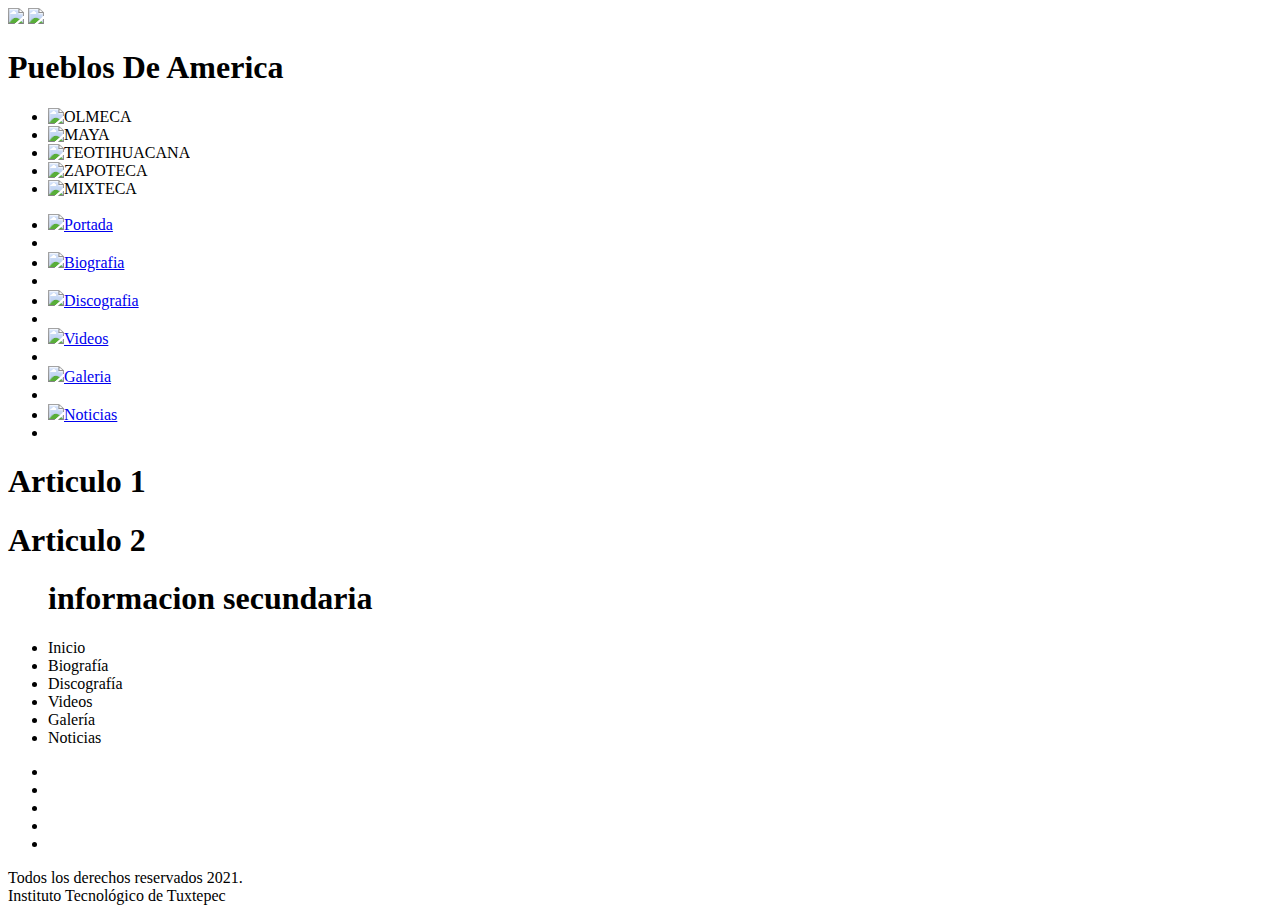
==== index.html @ cf31cddf "Rename indexhtml to index.html" ====
<!DOCTYPE html>
<html lang="es" dir="ltr">
<head>
  <meta charset="utf-8">
  <title>Historia De Mexico</title>
  <link rel="icon" href="iconos/audio.ico">
  <link rel="stylesheet" href="css/estilo.css">
  <link rel="stylesheet" href="css/slider.css">
  </head>
  <body class="color">
    <div class="contenedor">
  <header>
    <img class="logo-left" src="iconos/hombre.svg">
    <img class="logo-right" src="iconos/Historia.svg">
    <h1>Pueblos De America</h1>
    <div class="slider">
      <ul>
        <li><img src="imagenes/slider1.jpg" alt="OLMECA"></li>
        <li><img src="imagenes/slider2.jpg" alt="MAYA"></li>
        <li><img src="imagenes/slider3.jpg" alt="TEOTIHUACANA"></li>
        <li><img src="imagenes/slider4.jpg" alt="ZAPOTECA"></li>
        <li><img src="imagenes/slider5.jpg" alt="MIXTECA"></li>
      </ul>
    </div>
  </header>
    <nav>
        <ul>
          <li><a class="boton" href="index.html"><img src="iconos/cabana.ico">Portada</a><li>
          <li><a class="boton" href="biografia.html"><img src="iconos/piramide.ico">Biografia</a><li>
          <li><a class="boton" href="discografia.html"><img src="iconos/evolucion.ico">Discografia</a><li>
          <li><a class="boton" href="videos.html"><img src="iconos/video.ico">Videos</a><li>
          <li><a class="boton" href="galeria.html"><img src="iconos/pergamino.ico">Galeria</a><li>
          <li><a class="boton" href="Recortes.html"><img src="iconos/tijeras.ico">Noticias</a><li>
        </ul>
    </nav>
    <section>
      <article>
        <h1>Articulo 1</h1>
      </article>
      <article>
        <h1>Articulo 2</h1>
      </article>
    </section>
    <aside>
      <blockquote>
        <h1>informacion secundaria</h1>
      </blockquote>
    </aside>
    <footer>
      <div class="izq">
        <nav>
          <ul>
            <li><a class="enlace-footer" href="inicio.html"></a>Inicio</li>
            <li><a class="enlace-footer" href="biografia.html"></a>Biografía</li>
            <li><a class="enlace-footer" href="discografia.html"></a>Discografía</li>
            <li><a class="enlace-footer" href="videos.html"></a>Videos</li>
            <li><a class="enlace-footer" href="galeria.html"></a>Galería</li>
            <li><a class="enlace-footer" href="noticias.html"></a>Noticias</li>
          </ul>
        </nav>
      </div>
      <div class="der">
        <nav>
          <ul>
            <li><a class="botonredes" href="https://www.facebook.com/CHAYANNE" target="_black"><img src="iconos/face.svg" alt=""></a></li>
            <li><a class="botonredes" href="https://twitter.com/CHAYANNEMUSIC?ref_src=twsrc%5Egoogle%7Ctwcamp%5Eserp%7Ctwgr%5Eauthor" target="_black"><img src="iconos/tw.svg" alt=""></a></li>
            <li><a class="botonredes" href="https://www.instagram.com/chayanne/?hl=es-la" target="_black"><img src="iconos/instagram.svg" alt=""></a></li>
            <li><a class="botonredes" href="https://www.pinterest.com.mx/nilda402003/chayanne/" target="_black"><img src="iconos/YG family.svg" alt=""></a></li>
            <li><a class="botonredes" href="https://www.youtube.com/channel/UCltTIW3M5KliU-pu5nPaGUg" target="_black"><img src="iconos/youtube.svg" alt=""></a></li>
          </ul>
        </nav>
      </div>
      <p> Todos los derechos reservados 2021. <br>
      Instituto Tecnológico de Tuxtepec</p>
    </footer>
  </div>
    </body>
  </html>
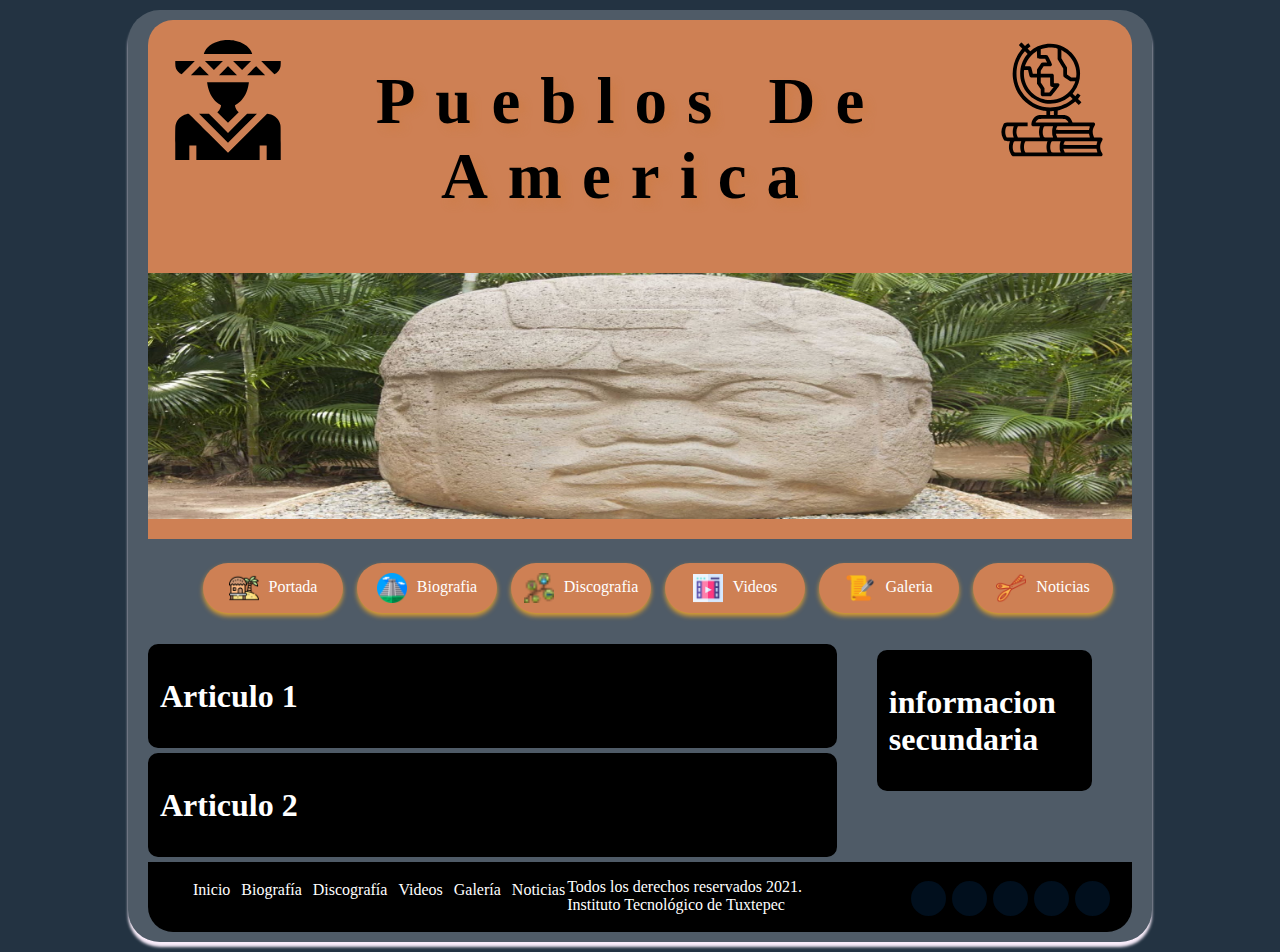
==== commit 42847463: "Update index.html" ====
--- a/index.html
+++ b/index.html
@@ -11,7 +11,7 @@
     <div class="contenedor">
   <header>
     <img class="logo-left" src="iconos/hombre.svg">
-    <img class="logo-right" src="iconos/Historia.svg">
+    <img class="logo-right" src="iconos/historia.svg">
     <h1>Pueblos De America</h1>
     <div class="slider">
       <ul>
--- a/css/estilo.css
+++ b/css/estilo.css
@@ -0,0 +1,329 @@
+@import url('https://fonts.googleapis.com/css2? family = Oi & family = Rampart + One & family = Sarina & display = swap');
+body{
+  /*background-image: url(../fondos/prism.png);*/
+  margin: 10px auto;
+  font-family: Open sans-serif;
+  width: 80%;
+  }
+  body.color{
+    background-color: rgba(35, 51, 66);
+  }
+header{
+    width:100%; /* Establecemos que el header abarque el 100% del documento */
+    overflow:hidden; /* Eliminamos errores de float */
+    background-color:rgba(206, 128, 84);
+    margin-bottom:0px;
+    padding: 0px;
+    border-radius: 25px 25px 0px 0px; /superior, derecho, inferior, izquierdo/
+    border-style: none;
+  }
+  header>h1
+	{
+		font-family:'Rampart';
+		letter-spacing: 20px;
+		/text-transform: uppercase/;
+		font-weight:bold;
+    text-align: center;
+    text-shadow: rgba(205, 117, 53, 0.33) 6px 6px 8px; /* los tres números indican distancia horizontal, vertical y difuminado*/
+    font-size: 65px;
+	}
+ header>h2
+  {
+    font-family: 'Rajdhani';
+	  letter-spacing: 10px;
+	  font-weight:bold;
+	  text-align: center;
+    font-size: 20px;
+  }
+  .logo-left
+  {
+  	float:left;
+  	padding: 20px 0px 0px 20px; /Superior, derecho, inferior, izquierdo/
+    width: 120px;
+  	height: 120px;
+  }
+  .logo-right
+  {
+  	float: right;
+  	padding: 20px 20px 0px 20px;
+  	width: 120px;
+  	height: 120px;
+  }
+  nav
+{
+    display: block;
+    width: 100%;
+    text-align: center;
+}
+nav ul
+{
+	list-style: none;
+}
+nav li
+{
+    display: inline-block;
+    margin-right: 2px;
+    margin-top: 0.2em;
+  }
+  .boton
+{
+	background-color: rgb(206, 128, 84);
+	color:rgb(255, 255, 255);
+	display: inline-block;
+	font-size: 1em;
+	margin: 5px;
+	padding: 10px 0px;
+	text-align: center;
+	width: 140px;
+	text-decoration: none;
+	box-shadow: 0px 3px 5px rgb(223, 159, 50);
+  border-radius: 30px;
+}
+.boton:hover
+{
+  background-color: rgb(206, 128, 84);
+  box-shadow: 0px 03px 5px rgb(238, 183, 88);
+  padding-top: 7px;
+  color: #205b98;
+}
+.boton img{
+  width: 30px;
+  height: 30px;
+  padding-right: 10px;
+  vertical-align: middle;
+}
+.boton:hover img
+{
+  filter: invert(20%) sepia(100%);
+}
+section
+{
+  float: left;
+  width: 70%;
+  text-align: justify;
+  margin-top: 10px;
+}
+article
+{
+  margin-bottom: 5px;
+  padding: 10px;
+  border-radius: 10px 10px 10px 10px;
+  border-style: solid;
+  border-width: 2px;
+  border-color: rgb(0, 0, 0);
+  background-color: rgb(0, 0, 0);
+  color: #ffffff;
+}
+aside
+{
+  float: right;
+  width: 30%;
+  text-align: justify;
+  margin-top: 0px;
+}
+blockquote
+{
+  margin-bottom: 5px;
+  padding: 10px;
+  border-radius: 10px 10px 10px 10px;
+  border-style: solid;
+  border-width: 2px;
+  border-color: rgb(0, 0, 0);
+  background-color: rgb(0, 0, 0);
+  color: #ffffff;
+}
+footer
+{
+  width: 100%;
+  overflow: hidden;
+  background-color: rgb(0, 0, 0);
+  margin-bottom: 0px;
+  padding: 0px;
+  border-radius: 0px 0px 25px 25px;
+  border-style: none;
+  color: #ffffff;
+}
+.contenedor
+{
+  padding: 10px 20px 10px 20px;
+  background: rgba(255, 255, 255, 0.20);
+  border-radius: 2em;
+  box-shadow: 0px 5px 3px rgb(249, 237, 250);
+}
+.enlace-footer
+{
+  font-size: 10px;
+  color:rgb(7, 21, 47);
+  padding-right: 5px;
+  text-decoration: none;
+  font-family: 'fantasy', 'monospace';
+}
+.enlace-footer:hover
+{
+  color: rgb(13, 56, 106);
+  text-shadow: 0px 0px 5px rgb(13, 74, 139);
+  text-decoration: underline;
+}
+.izq
+{
+  float: left;
+}
+.der
+{
+  float: right;
+  padding-right: 20px;
+}
+.botonredes
+{
+  display: inline-flex;
+  width: 15px;
+  height: 15px;
+  padding: 10px;
+  background-color: rgba(3, 42, 78, 0.37);
+  border-radius: 100%;
+}
+.botonredes img
+{
+  width: 15px;
+  height: 15px;
+}
+.boton redes:hover
+{
+  background-color: rgb(89, 115, 145);
+  border-radius: 100%;
+  box-shadow: 0px 0px 5px rgb(30, 127, 189);
+}
+.disc{
+  border-radius: 25px;
+  width: 150px;
+  height: 150;
+  padding: 10px;
+  border: 2px solid rgb(8, 48, 62);
+  box-shadow: 0px 5px 8px rgb(3, 45, 69);
+  margin: 20px;
+}
+.disc:hover{
+  -webkit-transform:scale(1.3);
+  -moz-transform: scale(1.3);
+  transform: scale(1.3);
+}
+table
+{
+  width: 80%;
+  margin: auto;
+  font-family: 'Exo 2';
+  color: rgb(255, 255, 255);
+}
+th.titulos
+{
+  width: 250px;
+}
+th
+{
+  font-family: 'Exo 2';
+  text-align: center;
+}
+td.center
+{
+  font-family: 'Exo 2'sans-serif;
+  text-align: center;
+  vertical-align: middle;
+}
+td
+{
+  padding: 5px;
+  font-family: 'Exo 2'sans-serif;
+}
+tr:nth-child(odd)
+{
+  background-color: rgb(5, 5, 5);
+}
+tr:nth-child(even)
+{
+  background-color: rgb(196, 50, 114);
+}
+.cancion
+{
+  width: 90%;
+  overflow: auto;
+  margin: auto;
+}
+.mitad
+{
+  width: 50%;
+  margin: auto;
+  padding-left: 20px;
+  vertical-align: top;
+}
+.titulos
+{
+  letter-spacing: 5px; /Espacio entre letras/
+  font-family: 'Rajdhani';
+  font-weight: bold; /Fuente en negritas/
+  text-transform: uppercase; /Transformación del texto/
+  text-align: center; /Alineación del texto/
+  text-shadow: rgb(136, 170, 179) 6px 6px 8px;
+  font-size: 29px;
+}
+/*body>h2{
+  font-family: "Rajdhani",sans-serif;
+  font-weight: bold; /Fuente en negritas/
+  text-align: center; /Alenación del texto/
+  font-size: 20px;
+}*/
+.enlace-aside
+{
+  font-size:1em;
+  color: rgb(109, 155, 157);
+  padding-right: 5px;
+  text-decoration: none;
+  font-family: 'Rajdhani',sans-serif;
+  font-weight: bold; /Fuente en negritas/
+}
+.enlace-aside:hover
+{
+  color:rgb(156, 222, 255);
+  text-shadow: 0px 0px 5px rgb(94, 216, 254);
+  font-weight: bold;
+}
+.disquitos
+{
+  border-radius: 25px;
+  width: 50px;
+  height: 50px;
+  padding: 5px;
+  border: 2px solid rgb(32, 106, 104);
+  box-shadow: 0px 5px 8px rgb(11, 103, 120);
+}
+.disquitos:hover
+{
+  filter: saturate(180%);
+  border-radius: 100%;
+}
+.enlace-tabla-lateral
+{
+  font-size: 1em;
+  color: rgb(251, 251, 251);
+  padding-right: 5px;
+  text-decoration: none;
+  font-weight: bold;
+  cursor: url ("iconos/manita.svg");
+}
+img.radius
+{
+  width: 35%;
+  height: 35%;
+  float: right;
+  border-radius: 100%;
+  border-style: solid;
+  margin: 0 px auto;
+  border: 2px solid rgb(6, 68, 77);
+  padding: 10px;
+  margin: 10px;
+}
+.noti{
+  width: 50%;
+  height: 50%;
+  border-radius: 25px;
+  float: right;
+}
--- a/css/slider.css
+++ b/css/slider.css
@@ -0,0 +1,41 @@
+.slider{
+  float:left;
+  width: 100%;
+  margin: auto;
+  overflow: hidden;
+  position: relative;
+  margin-bottom: 0px;
+}
+.slider ul
+{
+  display: flex;
+  padding: 0px;
+  width: 500%;
+  animation: cambio 10s infinite alternate;
+}
+.slider li
+{
+  width: 100%;
+  list-style: none;
+}
+.slider img
+{
+  width: 100%
+}
+@keyframes cambio {
+  0% {margin-left: 0;}
+  15% {margin-left: 0;}
+
+  20% {margin-left: -100%;}
+  40% {margin-left: -100%;}
+
+  45% {margin-left: -200%;}
+  60% {margin-left: -200%;}
+
+  65% {margin-left: -300%;}
+  80% {margin-left: -300%;}
+
+  85% {margin-left: -400%;}
+  100% {margin-left: -400%;}
+
+}
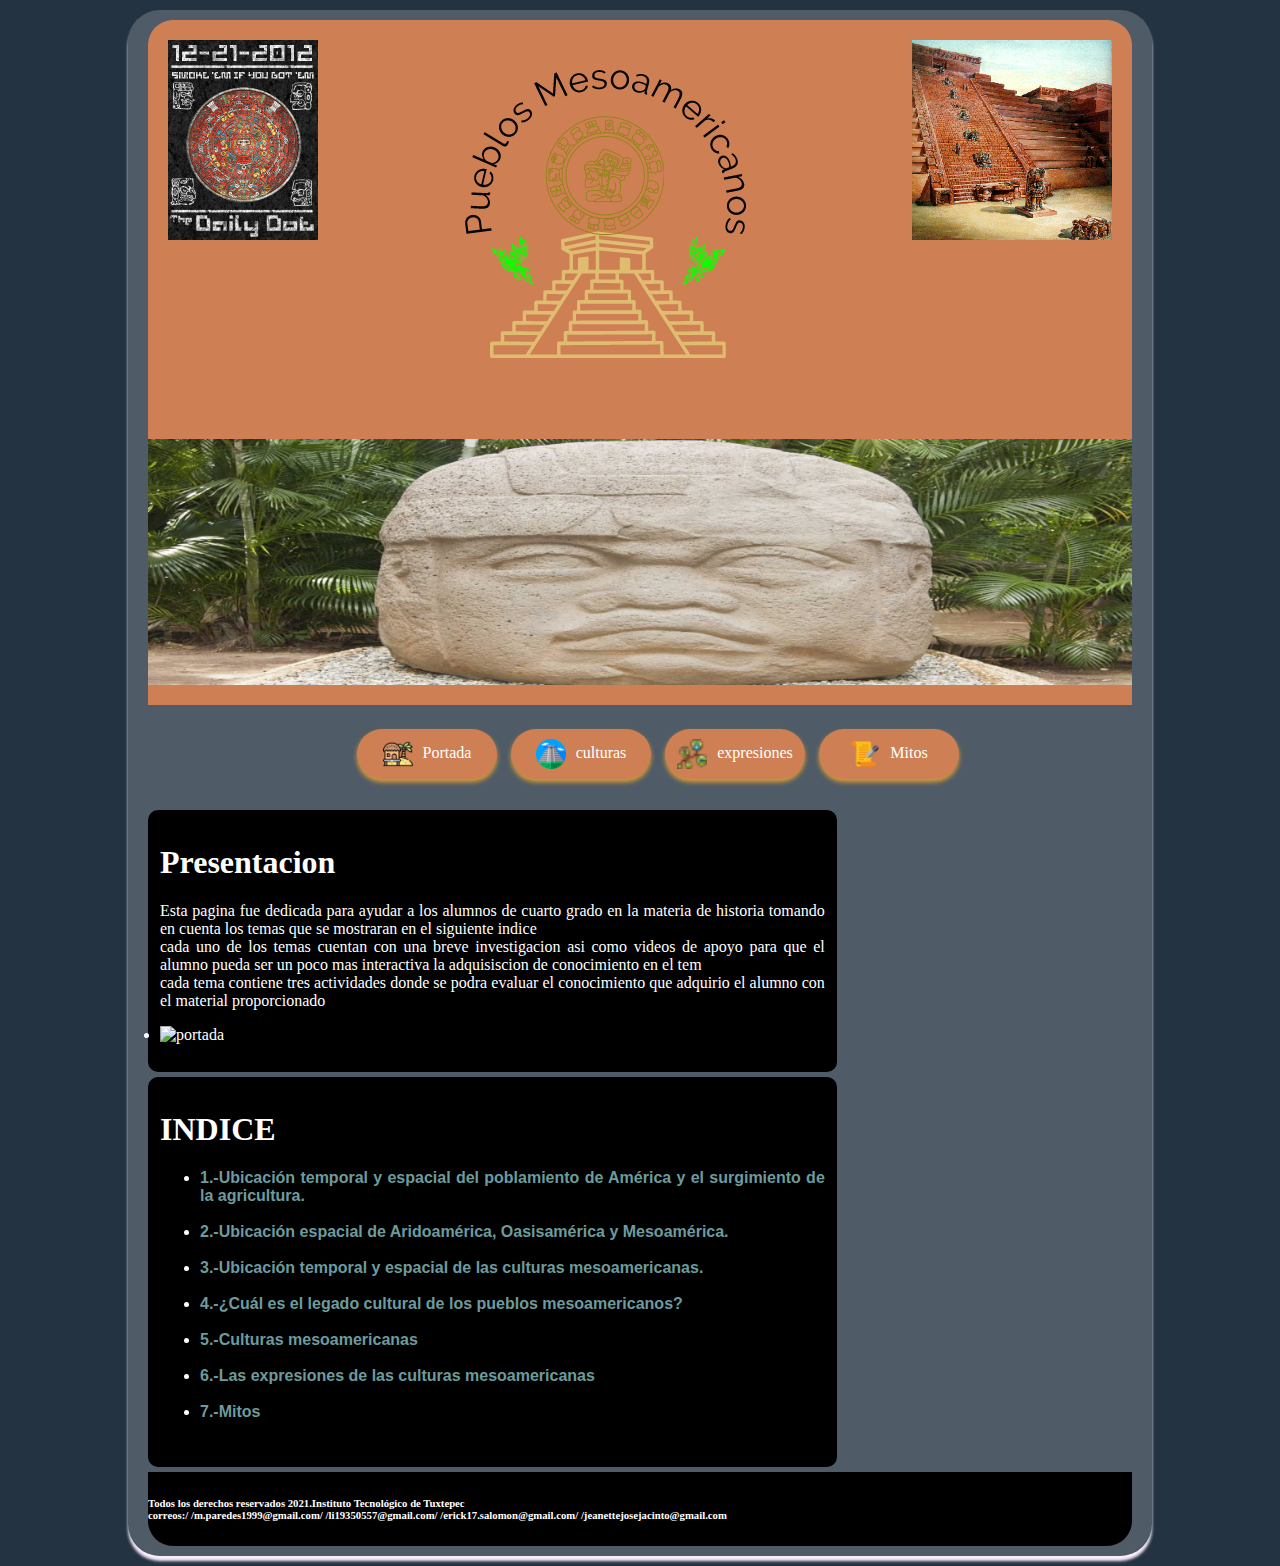
==== commit 54dee2cd: "Add files via upload" ====
--- a/index.html
+++ b/index.html
@@ -1,78 +1,66 @@
-<!DOCTYPE html>
-<html lang="es" dir="ltr">
-<head>
-  <meta charset="utf-8">
-  <title>Historia De Mexico</title>
-  <link rel="icon" href="iconos/audio.ico">
-  <link rel="stylesheet" href="css/estilo.css">
-  <link rel="stylesheet" href="css/slider.css">
-  </head>
-  <body class="color">
-    <div class="contenedor">
-  <header>
-    <img class="logo-left" src="iconos/hombre.svg">
-    <img class="logo-right" src="iconos/historia.svg">
-    <h1>Pueblos De America</h1>
-    <div class="slider">
-      <ul>
-        <li><img src="imagenes/slider1.jpg" alt="OLMECA"></li>
-        <li><img src="imagenes/slider2.jpg" alt="MAYA"></li>
-        <li><img src="imagenes/slider3.jpg" alt="TEOTIHUACANA"></li>
-        <li><img src="imagenes/slider4.jpg" alt="ZAPOTECA"></li>
-        <li><img src="imagenes/slider5.jpg" alt="MIXTECA"></li>
-      </ul>
-    </div>
-  </header>
-    <nav>
-        <ul>
-          <li><a class="boton" href="index.html"><img src="iconos/cabana.ico">Portada</a><li>
-          <li><a class="boton" href="biografia.html"><img src="iconos/piramide.ico">Biografia</a><li>
-          <li><a class="boton" href="discografia.html"><img src="iconos/evolucion.ico">Discografia</a><li>
-          <li><a class="boton" href="videos.html"><img src="iconos/video.ico">Videos</a><li>
-          <li><a class="boton" href="galeria.html"><img src="iconos/pergamino.ico">Galeria</a><li>
-          <li><a class="boton" href="Recortes.html"><img src="iconos/tijeras.ico">Noticias</a><li>
-        </ul>
-    </nav>
-    <section>
-      <article>
-        <h1>Articulo 1</h1>
-      </article>
-      <article>
-        <h1>Articulo 2</h1>
-      </article>
-    </section>
-    <aside>
-      <blockquote>
-        <h1>informacion secundaria</h1>
-      </blockquote>
-    </aside>
-    <footer>
-      <div class="izq">
-        <nav>
-          <ul>
-            <li><a class="enlace-footer" href="inicio.html"></a>Inicio</li>
-            <li><a class="enlace-footer" href="biografia.html"></a>Biografía</li>
-            <li><a class="enlace-footer" href="discografia.html"></a>Discografía</li>
-            <li><a class="enlace-footer" href="videos.html"></a>Videos</li>
-            <li><a class="enlace-footer" href="galeria.html"></a>Galería</li>
-            <li><a class="enlace-footer" href="noticias.html"></a>Noticias</li>
-          </ul>
-        </nav>
-      </div>
-      <div class="der">
-        <nav>
-          <ul>
-            <li><a class="botonredes" href="https://www.facebook.com/CHAYANNE" target="_black"><img src="iconos/face.svg" alt=""></a></li>
-            <li><a class="botonredes" href="https://twitter.com/CHAYANNEMUSIC?ref_src=twsrc%5Egoogle%7Ctwcamp%5Eserp%7Ctwgr%5Eauthor" target="_black"><img src="iconos/tw.svg" alt=""></a></li>
-            <li><a class="botonredes" href="https://www.instagram.com/chayanne/?hl=es-la" target="_black"><img src="iconos/instagram.svg" alt=""></a></li>
-            <li><a class="botonredes" href="https://www.pinterest.com.mx/nilda402003/chayanne/" target="_black"><img src="iconos/YG family.svg" alt=""></a></li>
-            <li><a class="botonredes" href="https://www.youtube.com/channel/UCltTIW3M5KliU-pu5nPaGUg" target="_black"><img src="iconos/youtube.svg" alt=""></a></li>
-          </ul>
-        </nav>
-      </div>
-      <p> Todos los derechos reservados 2021. <br>
-      Instituto Tecnológico de Tuxtepec</p>
-    </footer>
-  </div>
-    </body>
-  </html>
+<!DOCTYPE html>
+<html lang="es" dir="ltr">
+<head>
+  <meta charset="utf-8">
+  <title>Historia De Mexico</title>
+  <link rel="icon" href="iconos/audio.ico">
+  <link rel="stylesheet" href="css/estilo.css">
+  <link rel="stylesheet" href="css/slider.css">
+  </head>
+  <body class="color">
+    <div class="contenedor">
+  <header>
+    <img class="logo-left" src="imagenes/calen.gif">
+    <img class="logo-right" src="imagenes/copan.gif">
+    <h1><img src="imagenes/logo.png"></h1>
+    <div class="slider">
+      <ul>
+        <li><img src="imagenes/slider1.jpg" alt="OLMECA"></li>
+        <li><img src="imagenes/slider2.jpg" alt="MAYA"></li>
+        <li><img src="imagenes/slider3.jpg" alt="TEOTIHUACANA"></li>
+        <li><img src="imagenes/slider4.jpg" alt="ZAPOTECA"></li>
+        <li><img src="imagenes/slider5.jpg" alt="MIXTECA"></li>
+      </ul>
+    </div>
+  </header>
+    <nav>
+        <ul>
+          <li><a class="boton" href="index.html"><img src="iconos/cabana.ico">Portada</a><li>
+          <li><a class="boton" href="tema1.html"><img src="iconos/piramide.ico">culturas</a><li>
+          <li><a class="boton" href="tema6.html"><img src="iconos/evolucion.ico">expresiones</a><li>
+          <li><a class="boton" href="tema7.html"><img src="iconos/pergamino.ico">Mitos</a><li>
+        </ul>
+    </nav>
+    <section>
+      <article>
+        <h1>Presentacion</h1>
+        <p>Esta pagina fue dedicada para ayudar a los alumnos de cuarto grado en la materia de historia tomando en cuenta los temas que se mostraran en el siguiente indice<br>
+         cada uno de los temas cuentan con una breve investigacion asi como videos de apoyo para que el alumno pueda ser un poco mas interactiva la adquisiscion de conocimiento en el tem <br>
+       cada tema contiene tres actividades donde se podra evaluar el conocimiento que adquirio el alumno con el material proporcionado
+     <li><img src="imagenes/Portada.jpg" alt="portada"></li></p>
+      </article>
+      <article>
+        <h1>INDICE</h1>
+          <ul>
+            <li><a class="enlace-aside" href="tema1.html">1.-Ubicación temporal y espacial del poblamiento de América y el surgimiento de la agricultura. <br><br></li></a>
+            <li><a class="enlace-aside" href="tema2.html">2.-Ubicación espacial de Aridoamérica, Oasisamérica y Mesoamérica.<br><br></li></a>
+            <li><a class="enlace-aside" href="tema3.html">3.-Ubicación temporal y espacial de las culturas mesoamericanas.<br><br></li></a>
+            <li><a class="enlace-aside" href="tema4.html">4.-¿Cuál es el legado cultural de los pueblos mesoamericanos?<br><br></li></a>
+            <li><a class="enlace-aside" href="tema5.html">5.-Culturas mesoamericanas<br><br></li></a>
+            <li><a class="enlace-aside" href="tema6.html">6.-Las expresiones de las culturas mesoamericanas<br><br></li></a>
+            <li><a class="enlace-aside" href="tema7.html">7.-Mitos<br><br></li></a>
+          </ul>
+        </a>
+      </article>
+    </section>
+    <aside>
+    </aside>
+    <footer>
+      <div class="center">
+        <h6>Todos los derechos reservados 2021.Instituto Tecnológico de Tuxtepec <br>
+        correos:/ /m.paredes1999@gmail.com/ /li19350557@gmail.com/ /erick17.salomon@gmail.com/ /jeanettejosejacinto@gmail.com</h6>
+      </div>
+    </footer>
+    </div>
+    </body>
+  </html>
--- a/css/estilo.css
+++ b/css/estilo.css
@@ -20,34 +20,33 @@
   header>h1
 	{
 		font-family:'Rampart';
-		letter-spacing: 20px;
+		letter-spacing: 10px;
 		/text-transform: uppercase/;
 		font-weight:bold;
     text-align: center;
     text-shadow: rgba(205, 117, 53, 0.33) 6px 6px 8px; /* los tres números indican distancia horizontal, vertical y difuminado*/
     font-size: 65px;
 	}
- header>h2
+  header>h2
   {
     font-family: 'Rajdhani';
-	  letter-spacing: 10px;
+	  letter-spacing: 1px;
 	  font-weight:bold;
 	  text-align: center;
-    font-size: 20px;
   }
   .logo-left
   {
   	float:left;
   	padding: 20px 0px 0px 20px; /Superior, derecho, inferior, izquierdo/
-    width: 120px;
-  	height: 120px;
+    width: 200px;
+  	height: 200px;
   }
   .logo-right
   {
   	float: right;
   	padding: 20px 20px 0px 20px;
-  	width: 120px;
-  	height: 120px;
+  	width: 200px;
+  	height: 200px;
   }
   nav
 {
@@ -265,12 +264,13 @@
   text-shadow: rgb(136, 170, 179) 6px 6px 8px;
   font-size: 29px;
 }
-/*body>h2{
+h2
+{
   font-family: "Rajdhani",sans-serif;
   font-weight: bold; /Fuente en negritas/
   text-align: center; /Alenación del texto/
-  font-size: 20px;
-}*/
+  font-size: 19px;
+}
 .enlace-aside
 {
   font-size:1em;
@@ -327,3 +327,16 @@
   border-radius: 25px;
   float: right;
 }
+.portada{
+  width: 25%;
+  height: 25%;
+  border-radius: 5%;
+  float: center;
+  padding-left: 20px;
+}
+footer>p
+{
+  text-align: center;
+  color: rgb(255, 255, 255);
+  font-size: 6px;
+}
